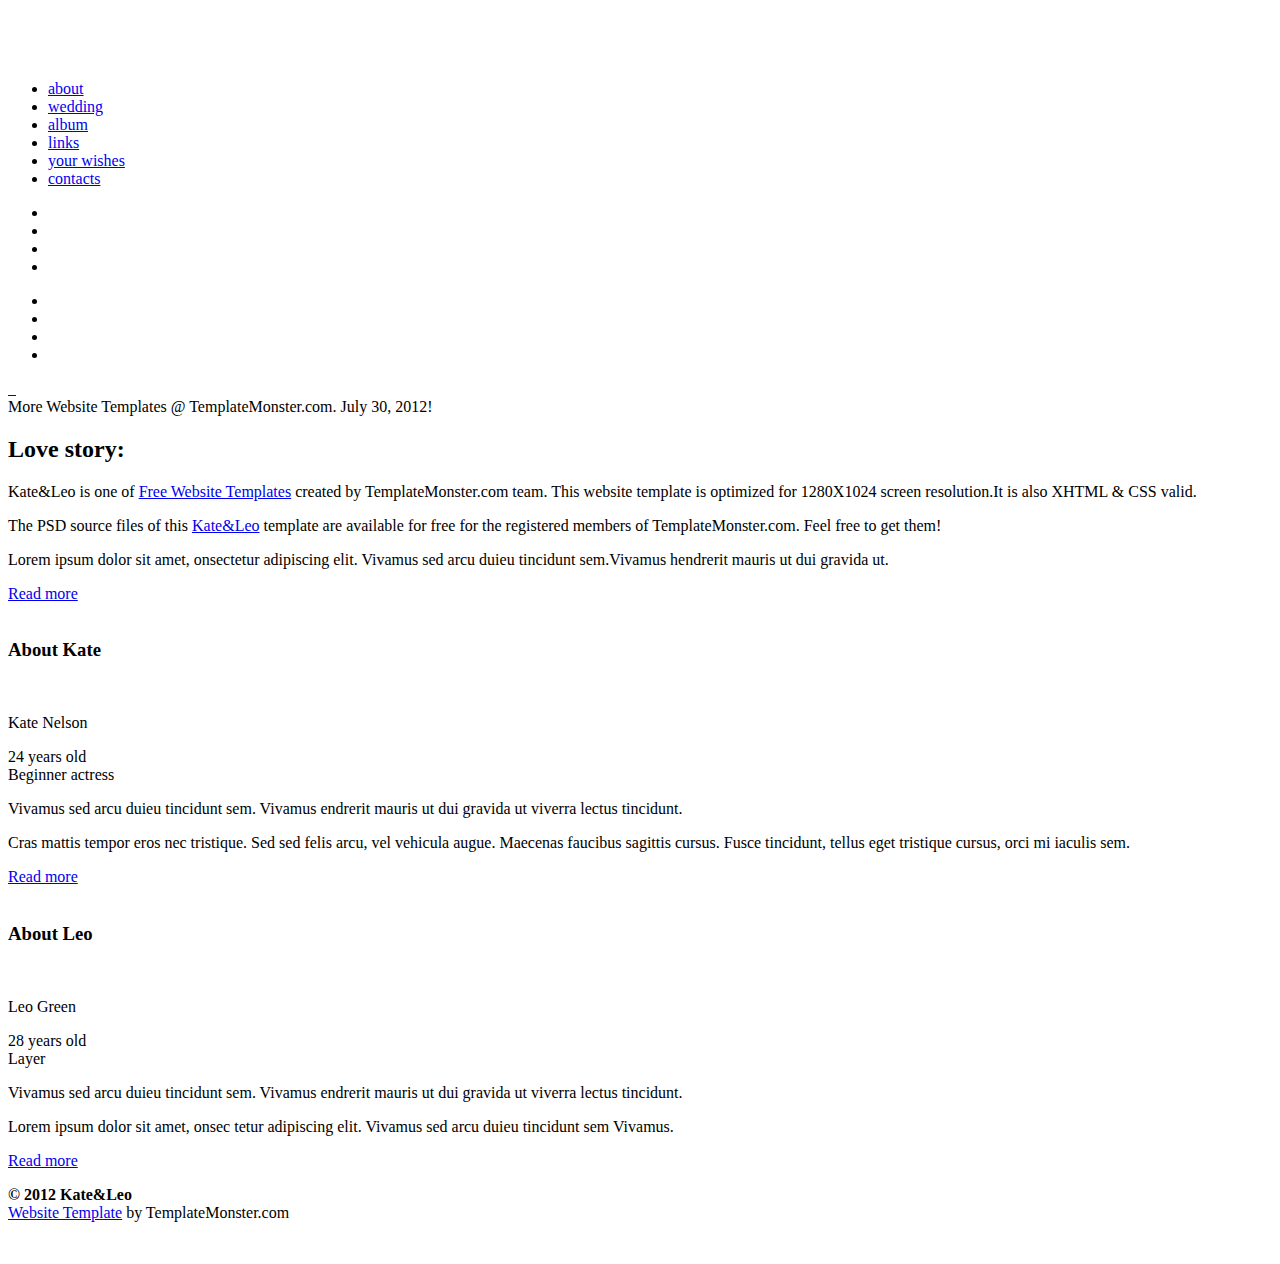
==== Home1.html @ bca86d2d "commit message" ====
<!DOCTYPE html>
<html lang="en">
<head>
    <title>Home</title>
    <meta charset="utf-8">
    <link rel="stylesheet" type="text/css" media="screen" href="css/reset.css">
    <link rel="stylesheet" type="text/css" media="screen" href="css/grid_24.css">
    <link rel="stylesheet" type="text/css" media="screen" href="css/style.css">
    <link rel="stylesheet" type="text/css" media="screen" href="css/slider.css">
    <link href='http://fonts.googleapis.com/css?family=PT+Sans+Narrow:400,700' rel='stylesheet' type='text/css'>
    <link href='http://fonts.googleapis.com/css?family=Great+Vibes' rel='stylesheet' type='text/css'>
    <script src="js/jquery-1.7.min.js"></script>
    <script src="js/jquery.easing.1.3.js"></script>
    <script src="js/tms-0.4.1.js"></script>
    <script>
		$(document).ready(function(){				   	
			$('.slider')._TMS({
				show:0,
				pauseOnHover:true,
				prevBu:'.prev',
				nextBu:'.next',
				playBu:false,
				duration:800,
				preset:'fade',
				pagination:'.pags',
				pagNums:false,
				slideshow:7000,
				numStatus:false,
				banners:false,
				waitBannerAnimation:false,
				progressBar:false
			})		
		});
	</script>
	<!--[if lt IE 8]>
       <div style=' clear: both; text-align:center; position: relative;'>
         <a href="http://windows.microsoft.com/en-US/internet-explorer/products/ie/home?ocid=ie6_countdown_bannercode">
           <img src="http://storage.ie6countdown.com/assets/100/images/banners/warning_bar_0000_us.jpg" border="0" height="42" width="820" alt="You are using an outdated browser. For a faster, safer browsing experience, upgrade for free today." />
        </a>
      </div>
    <![endif]-->
    <!--[if lt IE 9]>
   		<script type="text/javascript" src="js/html5.js"></script>
    	<link rel="stylesheet" type="text/css" media="screen" href="css/ie.css">
	<![endif]-->
</head>
<body>
   <header>                   	
      <h1><a href="index.html"><img src="images/logo.png" alt=""></a></h1> 
      <nav>  
        <ul class="menu">
              <li class="current"><a href="index.html">about</a></li>
              <li><a href="wedding.html">wedding</a></li>
              <li><a href="album.html">album</a></li>
              <li><a href="links.html">links</a></li>
              <li><a href="wishes.html">your wishes</a></li>
              <li><a href="contacts.html">contacts</a></li>
          </ul>
      </nav>
    </header>  
    <div id="slide">
       <div class="slider">
          <ul class="items">
              <li><img src="images/slide-1.jpg" alt="" /></li>
              <li><img src="images/slide-2.jpg" alt="" /></li>
              <li><img src="images/slide-3.jpg" alt="" /></li>
              <li><img src="images/slide-4.jpg" alt="" /></li>
          </ul>
       </div>
       <ul class="pags">
            <li><a href="#"><img src="images/slide-1-small.jpg" alt=""><span></span></a></li>
            <li><a href="#"><img src="images/slide-2-small.jpg" alt=""><span></span></a></li>
            <li><a href="#"><img src="images/slide-3-small.jpg" alt=""><span></span></a></li>
            <li><a href="#"><img src="images/slide-4-small.jpg" alt=""><span></span></a></li>
       </ul>
       <a href="#" class="prev">&nbsp;</a><a href="#" class="next">&nbsp;</a>
    </div>
  <!--==============================content================================-->
    <section id="content"><div class="ic">More Website Templates @ TemplateMonster.com. July 30, 2012!</div>
    	<div class="container_24">
        	<div class="grid_7">
            	<div class="top-1 right-1">
                    <h2 class="h2-border">Love <span>story:</span></h2>
                    <p class="p1 top-2">Kate&amp;Leo is one of <a href="http://blog.templatemonster.com/free-website-templates/" class="link" target="_blank">Free Website
                    Templates</a> created by TemplateMonster.com team. This website template is optimized 
                    for 1280X1024 screen resolution.It is 
                    also XHTML &amp; CSS valid.</p>
                    <p class="p-border">The PSD source files of this <a class="link" href="http://blog.templatemonster.com/2012/07/30/free-website-template-jquery-slider-wedding-page/" target="_blank" rel="nofollow">Kate&amp;Leo</a> template are available for free for the registered members of TemplateMonster.com. Feel free to 
                    get them!</p>
                    <p class="p-border clr-1 top-3">Lorem ipsum dolor sit amet, onsectetur adipiscing elit. Vivamus sed arcu duieu tincidunt sem.Vivamus hendrerit mauris 
                    ut dui gravida ut. </p>
                    <a href="#" class="link-1">Read more</a>
				</div>
    		</div>
            <div class="grid_1">
            	<div class="line-2">&nbsp;</div>
            </div>
            <div class="grid_8">
            	<div class="top-1 right-1">
                	<h3><strong>About</strong> Kate</h3>
                    <div class="box-1">
                    	<img src="images/page1-img1.jpg" alt="" class="img-border img-indent">
                        <div class="extra-wrap">
                        	<p class="text-1">Kate Nelson</p>
                            <p class="text-2">24 years old<br>Beginner actress</p>
                        </div>
                    </div>
                    <p class="text-3 top-4">Vivamus sed arcu duieu tincidunt sem. Vivamus endrerit mauris ut dui gravida ut viverra lectus tincidunt. </p>
                    <p class="p-border">Cras mattis tempor eros nec tristique. Sed sed felis arcu, vel vehicula augue. Maecenas faucibus sagittis cursus. Fusce tincidunt, tellus eget tristique cursus, orci mi iaculis sem.</p>
                    <a href="#" class="link-1">Read more</a>
                </div>
            </div>  
            <div class="grid_1">
            	<div class="line-2">&nbsp;</div>
            </div>  
            <div class="grid_7">
            	<div class="top-1">
                	<h3><strong>About</strong> Leo</h3>
                    <div class="box-1">
                    	<img src="images/page1-img2.jpg" alt="" class="img-border img-indent">
                        <div class="extra-wrap">
                        	<p class="text-1">Leo Green</p>
                            <p class="text-2">28 years old<br>Layer</p>
                        </div>
                    </div>
                    <div class="comments">
                    	<div class="comments-corner"></div>
                        <div class="comment-1">
                            <div class="comment-2">
                                <p class="text-4">Vivamus sed arcu duieu tincidunt sem. Vivamus endrerit mauris ut dui 
        gravida ut viverra lectus tincidunt.</p>
                                <p class="text-5 top-5">Lorem ipsum dolor sit amet, onsec
        tetur adipiscing elit. Vivamus sed 
        arcu duieu tincidunt sem Vivamus. </p>
                            </div>
						</div>
                    </div>
                    <a href="#" class="link-1">Read more</a>
                </div>
            </div>  
            <div class="clear"></div>
        </div>
    </section> 
<!--==============================footer=================================-->
  <footer>
      <p><strong>© 2012  Kate&amp;Leo</strong><br> <a class="link" href="http://www.templatemonster.com/" target="_blank" rel="nofollow">Website Template</a> by TemplateMonster.com</p>
      <div class="soc-icons"><a href="#"><img src="images/icon-1.png" alt=""></a><a href="#"><img src="images/icon-2.png" alt=""></a><a href="#"><img src="images/icon-3.png" alt=""></a></div>
  </footer>	
</body>
</html>
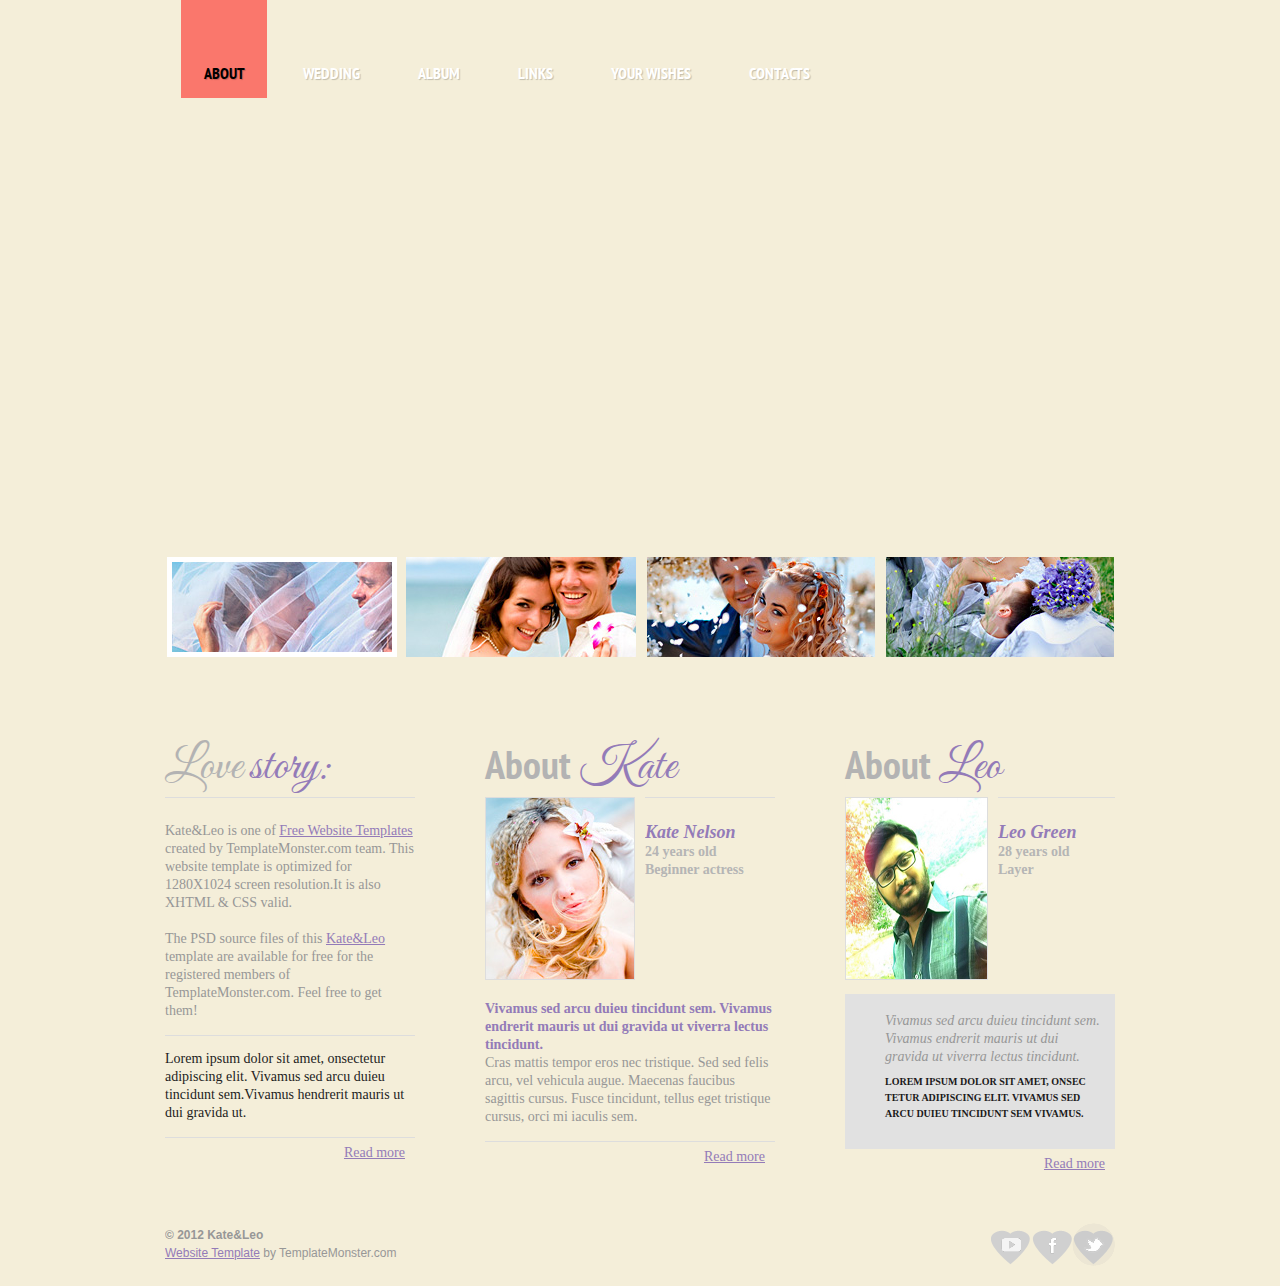
==== commit 0b964574: "Checking for change" ====
--- a/Home1.html
+++ b/Home1.html
@@ -4,6 +4,7 @@
     <title>Home</title>
     <meta charset="utf-8">
     <link rel="stylesheet" type="text/css" media="screen" href="css/reset.css">
+    <link rel="stylesheet" type="text/css" media="screen" href="css/reset1.css">
     <link rel="stylesheet" type="text/css" media="screen" href="css/grid_24.css">
     <link rel="stylesheet" type="text/css" media="screen" href="css/style.css">
     <link rel="stylesheet" type="text/css" media="screen" href="css/slider.css">
--- a/css/grid_24.css
+++ b/css/grid_24.css
@@ -0,0 +1 @@
+.container_24{margin:0 auto;width:960px;}.grid_1,.grid_2,.grid_3,.grid_4,.grid_5,.grid_6,.grid_7,.grid_8,.grid_9,.grid_10,.grid_11,.grid_12,.grid_13,.grid_14,.grid_15,.grid_16,.grid_17,.grid_18,.grid_19,.grid_20,.grid_21,.grid_22,.grid_23,.grid_24{display:inline;float:left;position:relative;margin-left:5px;margin-right:5px}.alpha{margin-left:0}.omega{margin-right:0}.container_24 .grid_1{width:30px}.container_24 .grid_2{width:70px}.container_24 .grid_3{width:110px}.container_24 .grid_4{width:150px}.container_24 .grid_5{width:190px}.container_24 .grid_6{width:230px}.container_24 .grid_7{width:270px}.container_24 .grid_8{width:310px}.container_24 .grid_9{width:350px}.container_24 .grid_10{width:390px}.container_24 .grid_11{width:430px}.container_24 .grid_12{width:470px}.container_24 .grid_13{width:510px}.container_24 .grid_14{width:550px}.container_24 .grid_15{width:590px}.container_24 .grid_16{width:630px}.container_24 .grid_17{width:670px}.container_24 .grid_18{width:710px}.container_24 .grid_19{width:750px}.container_24 .grid_20{width:790px}.container_24 .grid_21{width:830px}.container_24 .grid_22{width:870px}.container_24 .grid_23{width:910px}.container_24 .grid_24{width:950px}.container_24 .prefix_1{padding-left:40px}.container_24 .prefix_2{padding-left:80px}.container_24 .prefix_3{padding-left:120px}.container_24 .prefix_4{padding-left:160px}.container_24 .prefix_5{padding-left:200px}.container_24 .prefix_6{padding-left:240px;}.container_24 .prefix_7{padding-left:280px}.container_24 .prefix_8{padding-left:320px}.container_24 .prefix_9{padding-left:360px}.container_24 .prefix_10{padding-left:400px}.container_24 .prefix_11{padding-left:440px}.container_24 .prefix_12{padding-left:480px}.container_24 .prefix_13{padding-left:520px}.container_24 .prefix_14{padding-left:560px}.container_24 .prefix_15{padding-left:600px}.container_24 .prefix_16{padding-left:640px}.container_24 .prefix_17{padding-left:680px}.container_24 .prefix_18{padding-left:720px}.container_24 .prefix_19{padding-left:760px}.container_24 .prefix_20{padding-left:800px}.container_24 .prefix_21{padding-left:840px}.container_24 .prefix_22{padding-left:880px}.container_24 .prefix_23{padding-left:920px}.container_24 .suffix_1{padding-right:40px}.container_24 .suffix_2{padding-right:80px}.container_24 .suffix_3{padding-right:120px}.container_24 .suffix_4{padding-right:160px}.container_24 .suffix_5{padding-right:200px}.container_24 .suffix_6{padding-right:240px}.container_24 .suffix_7{padding-right:280px}.container_24 .suffix_8{padding-right:320px}.container_24 .suffix_9{padding-right:360px}.container_24 .suffix_10{padding-right:400px}.container_24 .suffix_11{padding-right:440px}.container_24 .suffix_12{padding-right:480px}.container_24 .suffix_13{padding-right:520px}.container_24 .suffix_14{padding-right:560px}.container_24 .suffix_15{padding-right:600px}.container_24 .suffix_16{padding-right:640px}.container_24 .suffix_17{padding-right:680px}.container_24 .suffix_18{padding-right:720px}.container_24 .suffix_19{padding-right:760px}.container_24 .suffix_20{padding-right:800px}.container_24 .suffix_21{padding-right:840px}.container_24 .suffix_22{padding-right:880px}.container_24 .suffix_23{padding-right:920px}.container_24 .push_1{left:40px}.container_24 .push_2{left:80px}.container_24 .push_3{left:120px}.container_24 .push_4{left:160px}.container_24 .push_5{left:200px}.container_24 .push_6{left:240px}.container_24 .push_7{left:280px}.container_24 .push_8{left:320px}.container_24 .push_9{left:360px}.container_24 .push_10{left:400px}.container_24 .push_11{left:440px}.container_24 .push_12{left:480px}.container_24 .push_13{left:520px}.container_24 .push_14{left:560px}.container_24 .push_15{left:600px}.container_24 .push_16{left:640px}.container_24 .push_17{left:680px}.container_24 .push_18{left:720px}.container_24 .push_19{left:760px}.container_24 .push_20{left:800px}.container_24 .push_21{left:840px}.container_24 .push_22{left:880px}.container_24 .push_23{left:920px}.container_24 .pull_1{left:-40px}.container_24 .pull_2{left:-80px}.container_24 .pull_3{left:-120px}.container_24 .pull_4{left:-160px}.container_24 .pull_5{left:-200px}.container_24 .pull_6{left:-240px}.container_24 .pull_7{left:-280px}.container_24 .pull_8{left:-320px}.container_24 .pull_9{left:-360px}.container_24 .pull_10{left:-400px}.container_24 .pull_11{left:-440px}.container_24 .pull_12{left:-480px}.container_24 .pull_13{left:-520px}.container_24 .pull_14{left:-560px}.container_24 .pull_15{left:-600px}.container_24 .pull_16{left:-640px}.container_24 .pull_17{left:-680px}.container_24 .pull_18{left:-720px}.container_24 .pull_19{left:-760px}.container_24 .pull_20{left:-800px}.container_24 .pull_21{left:-840px}.container_24 .pull_22{left:-880px}.container_24 .pull_23{left:-920px}.clear{clear:both;display:block;overflow:hidden;height:0;}.clearfix:after{clear:both;content:' ';display:block;font-size:0;line-height:0;visibility:hidden;width:0;height:0}.clearfix{display:inline-block}* html .clearfix{height:1%}.clearfix{display:block}--- a/css/style.css
+++ b/css/style.css
@@ -0,0 +1,162 @@
+/* Global properties ======================================================== */
+html, body {width:100%; padding:0; margin:0;}
+
+body { 	 
+	font: 14px/18px "Times New Roman", Times, serif;
+	color:#979797;
+	min-width:1020px;
+	background: #f4eed9;
+}
+.ic {border:0;float:right;background:#fff;color:#f00;width:50%;line-height:10px;font-size:10px;margin:-220% 0 0 0;overflow:hidden;padding:0}
+.sub-pages {background:url(../images/sub-pages-bg.jpg) center 0 no-repeat #fff; min-height:122px; margin-bottom:38px;}
+/***********************************************************************/
+a {text-decoration:none; cursor:pointer;text-decoration:none; }
+a:hover {text-decoration:none;}
+
+.button-1 {background:#91abb5; color:#fff; font-size:12px; line-height:15px; font-weight:bold; padding:6px 21px 9px 21px; display:inline-block; border-radius:6px;}
+.button-1:hover {background:#b92103; }
+
+.button-2 {background:#b92103; color:#fff; font-family: 'Muli', sans-serif; font-size:14px; line-height:18px; text-transform:uppercase; padding:6px 15px 6px 15px; display:inline-block; border-radius:6px;}
+.button-2:hover {background:#91abb5; }
+
+.link {color:#937bb8; text-decoration:underline; }
+.link:hover {text-decoration:none;}
+.link-1 { font-size:14px; line-height:18px; color:#937bb8; text-decoration:underline; display:inline-block; float:right; background:url(../images/link-1.gif) right 7px no-repeat; padding-right:10px; margin-top:6px; }
+.link-1:hover {text-decoration:none;}
+
+.clr-1 { color:#1d1d1d;}
+.clr-2 { color:#b5b5b5;}
+
+.text-1 {font-weight:bold; font-style:italic; color:#937bb8; font-size:18px; line-height:22px;}
+.text-2 {font-weight:bold; color:#b5b5b5;}
+.text-3 {font-weight:bold; color:#937bb8;}
+.text-4 {font-style:italic;}
+.text-5 {font-weight:bold; color:#1b1a1a; font-size:10px; line-height:16px; text-transform:uppercase;}
+
+h2 { font-family: 'Great Vibes', cursive; font-size:48px; line-height:60px; color:#b3b3b3; font-weight:normal; }
+h2 span {color:#937bb8;}
+.h2-border {border-bottom:#dddddd 1px solid;}
+h3 { font-family: 'Great Vibes', cursive; font-size:48px; line-height:60px; color:#937bb8; font-weight:normal; }
+h3 strong { font-family: 'PT Sans Narrow', sans-serif; font-size:40px; line-height:54px; font-weight:bold; color:#b3b3b3;}
+h4 { font-family: 'Great Vibes', cursive; font-size:48px; line-height:60px; color:#937bb8; font-weight:normal; }
+h4 strong { font-family: 'PT Sans Narrow', sans-serif; font-size:48px; line-height:60px; font-weight:bold; color:#b3b3b3; margin-top:-5px; display:inline-block;}
+.h4-border {border-bottom:#dddddd 1px solid;}
+
+ul {margin:0; padding:0;list-style-image:none;}
+ul.list-1 li {padding:0px 0 10px 15px; line-height:18px; background:url(../images/marker-1.gif) 0 6px no-repeat;}
+ul.list-1 li a { font-size:14px; color:#937bb8; line-height:18px; text-decoration:underline;}
+ul.list-1 li a:hover {text-decoration:none;}
+
+/******************************************************************/
+.clear {clear:both; line-height:0; font-size:0; width:100%;}
+.wrapper {width:100%; overflow:hidden; position:relative}
+.wrap {overflow:hidden; position:relative}
+.extra-wrap {overflow:hidden;}
+.fleft {float:left;}
+.fright {float:right;}
+.img-indent {float:left; margin:0px 10px 0px 0;}	
+.line-height {line-height:18px;}
+.last {margin-right:0px !important; padding-right:0px !important;}
+
+.top-1 {margin-top:31px;}
+.top-2 {margin-top:24px;}
+.top-3 {margin-top:14px;}
+.top-4 {margin-top:20px;}
+.top-5 {margin-top:8px;}
+.top-6 {margin-top:12px;}
+.top-7 {margin-top:24px;}
+.top-8 {margin-top:28px;}
+
+.left-1 { margin-left:13px;}
+
+.right-1 {margin-right:20px;}
+
+.bot-0 {padding-bottom:0 !important; margin-bottom:0 !important;}
+
+.pad-0 {padding:0px 0px 0px 0px;}
+
+.p1 {padding-bottom:18px;}
+
+/*********************************header*************************************/
+header{ width:1020px; margin:0 auto; position:absolute; top:0; left:50%; margin-left:-510px;}
+
+h1 {display:inline-block; z-index:1111; margin:0 17px 0 34px; position:relative; float:left;}
+
+nav {display:inline-block; z-index:1111; position:relative; float:left;}
+
+
+ul.menu {margin:0px 0px 0px 0px; display:inline-block;}
+ul.menu li {float:left; line-height:24px; margin:0px 13px 0px 0px; }
+ul.menu li:hover, ul.menu li.current { background:rgba(255, 0, 0, 0.5);}
+ul.menu li a {font-size:16px; line-height:24px; color:#fff; font-family: 'PT Sans Narrow', sans-serif; font-weight:bold; display:inline-block; text-transform:uppercase; text-shadow: 1px 1px 1px rgba(0,0,0,0.2); padding:61px 22px 13px 23px; }
+ul.menu li a:hover , ul.menu li.current a { color:#000; }
+
+/*********************************content*************************************/
+#content {width:960px; margin:0 auto; padding:0px 0px 27px 0; background:url(../images/line.gif) center 0 no-repeat;}
+
+.img-border {border:#dddddd 1px solid;}
+.p-border {border-bottom:#dddddd 1px solid; padding-bottom:15px;} 
+.line-2 {margin:23px 0 0 -8px; background:url(../images/line-2.png) 0 0 no-repeat; width:14px; height:441px; }
+.line-3 {margin:28px 0 0 -8px; background:url(../images/line-3.png) 0 0 no-repeat; width:14px; height:461px; }
+.line-4 {margin:28px 0 0 -8px; background:url(../images/line-4.png) 0 0 no-repeat; width:14px; height:499px; }
+.line-5 {margin:28px 0 0 -18px; background:url(../images/line-5.png) 0 0 no-repeat; width:14px; height:324px; }
+
+.box-1 {overflow:hidden;}
+.box-1 .extra-wrap {border-top:#dddddd 1px solid; padding-top:23px;}
+
+.comments {background:#e1e1e1; position:relative; margin-top:14px; padding:18px 12px 27px 16px;}
+.comments .comments-corner {position:absolute; background:url(../images/comments-corner.png) 0 0 no-repeat; width:26px; height:24px; top:-24px; left:164px;}
+.comments .comment-1 {background:url(../images/comment-1.png) 0 0 no-repeat; padding-left:24px;}
+.comments .comment-2 {background:url(../images/comment-2.png) right bottom no-repeat;}
+
+.comments-2 {background:#e1e1e1; position:relative; margin-top:10px; padding:18px 16px 16px 24px; width:190px;color:#b5b5b5; }
+.comments-2 .comments-corner {position:absolute; background:url(../images/comments-corner-2.png) 0 0 no-repeat; width:24px; height:26px; bottom:-26px; left:123px;}
+.comments-2 i {margin-left:20px;}
+.comments-2 .comment-1 {background:url(../images/comment-1.png) 0 0 no-repeat; }
+.comments-2 .comment-2 {background:url(../images/comment-2.png) right bottom no-repeat;}
+.comments-2-name {text-align:right; margin:5px 20px 0 0;}
+
+.box-2 {float:left; width:190px; margin-right:10px;}
+.box-2 p {padding-right:15px;}
+
+.lists {overflow:hidden; margin-top:19px; }
+.lists ul.list-1 {float:left; width:190px; margin-right:50px;}
+
+.box-3 .fleft { float:left; margin-right:10px; }
+.comments-3 {background:#e1e1e1; position:relative; padding:24px 16px 25px 24px; width:190px;color:#b5b5b5;}
+.comments-3 .comments-corner {position:absolute; background:url(../images/comments-corner-3.png) 0 0 no-repeat; width:22px; height:22px; bottom:-22px; left:94px;}
+.comments-3 i {margin-left:20px;}
+.comments-3 .comment-1 {background:url(../images/comment-1.png) 0 0 no-repeat; }
+.comments-3 .comment-2 {background:url(../images/comment-2.png) right bottom no-repeat;}
+.comments-3-name {text-align:right; margin:5px 0px 0 0;}
+
+.box-4 .fleft { float:left; margin-right:10px; width:230px; }
+
+.comments-4 {background:#e1e1e1; position:relative; margin-top:14px; padding:15px 16px 21px 16px;}
+.comments-4 .comments-corner {position:absolute; background:url(../images/comments-corner.png) 0 0 no-repeat; width:26px; height:24px; top:-24px; left:124px;}
+.comments-4 .comment-1 {background:url(../images/comment-1.png) 0 2px no-repeat; padding-left:24px;}
+.comments-4 .comment-2 {background:url(../images/comment-2.png) right bottom no-repeat;}
+
+/****************************footer************************/
+footer {width:950px; overflow:hidden; margin:0 auto; padding:23px 0px 20px 0; background:url(../images/line.gif) center 0 no-repeat; font-family:Tahoma, Geneva, sans-serif; font-size:12px;}
+footer p {float:left; width:320px; padding-top:3px; }
+.soc-icons {overflow:hidden; float:right;}
+.soc-icons a {display:inline-block; float:left;}
+.soc-icons a:hover img {opacity:0.7;}
+
+/**********************form**********************/
+dl.adr {margin-top:22px;}
+dl.adr dt {}
+dl.adr dd.line-height {margin:7px 0 6px 0;}
+dl.adr dd span { width:62px; text-align:right; display:block; float:left; margin-right:12px;}
+dl.adr dd strong {font-weight:normal;}
+dl.adr dd {white-space:nowrap; color:#292929;}
+dl.adr dd a {}
+dl.adr dd a:hover {}
+#form { margin: 19px 0 0px 0px; width:630px; }
+#form input {border:#e4e4e4 1px solid; background:#e4e4e4; font-size:14px; font-family:"Times New Roman", Times, serif; color:#292929; padding:3px 10px 5px 10px;outline: medium none;width:536px; height:17px; float:left;}
+#form textarea {border:#e4e4e4 1px solid; background:#e4e4e4;font-size:14px; font-family:"Times New Roman", Times, serif; color:#292929; height:127px;outline: medium none;overflow: auto; padding: 3px 0px 0px 10px; width: 546px;resize:none;margin:0px 0 0 0;float:left;}
+#form label {position:relative;display: block;min-height:36px;}
+.btns {text-align:right; overflow:hidden; width:630px;}
+.btns a {display:inline-block; margin:7px 0px 0 22px;}
+#form label strong {float:left; text-align:right; display:block; padding-top:5px; line-height:18px; width:58px; font-weight:normal; margin-right:12px; white-space:nowrap; color:#b5b5b5;} --- a/css/slider.css
+++ b/css/slider.css
@@ -0,0 +1,27 @@
+/*--------- slider ---------*/
+#slide {width:100%;  
+		height:706px; 
+		overflow:hidden; 
+		z-index:777;
+		margin:0 auto;
+		position: relative;
+		background:#f4eed9;}
+
+.slider {width:1680px; 
+		height:668px;
+		overflow:hidden; 
+		position:relative; 
+		left:50%;
+		margin-left:-840px;}
+		
+.items { display:none;}
+
+.pagination { position:absolute; bottom:49px; left:50%; margin-left:-473px; display:inline-block; z-index:10;}
+.pagination li {float:left; margin-right:11px;  position:relative;	}
+.pagination a { display:inline-block;}
+.pagination li span {position:absolute; border:#fff 5px solid; top:0; left:0; width:220px; height:90px; display:none; z-index:999; }
+.pagination li.current span, .pagination li:hover span {display:block;}
+
+.next {position:absolute; bottom:8px; right:50%; margin-right:-23px; width:13px; height:23px; background:url(../images/next.gif) 0 0 no-repeat; display:block; z-index:999;}
+.prev {position:absolute; bottom:8px; left:50%; margin-left:-20px; width:13px; height:23px; background:url(../images/prev.gif) 0 0 no-repeat;display:block; z-index:999;}
+.next:hover, .prev:hover {background-position:0 bottom;}